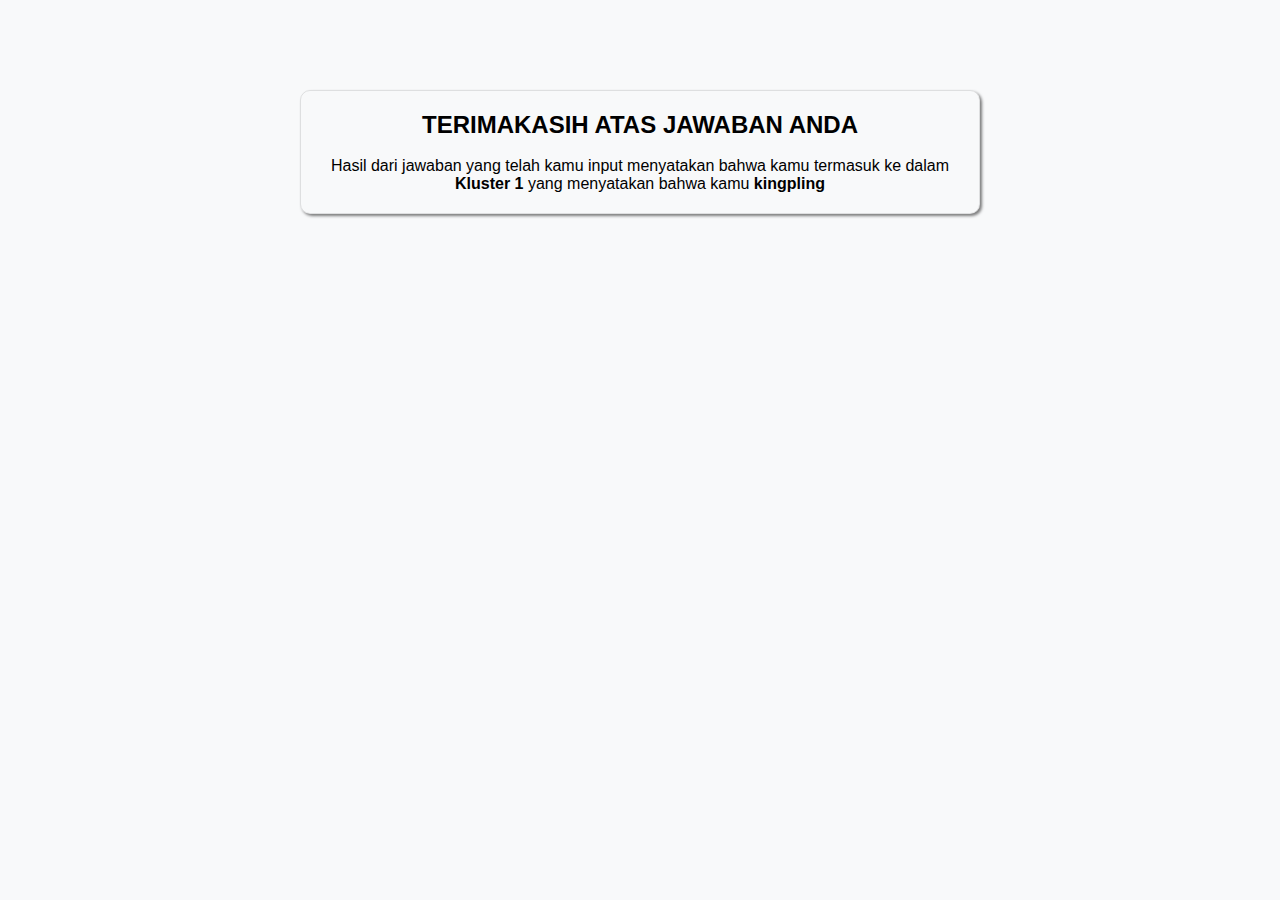
==== result.html @ 3db58178 "first commit" ====
<!DOCTYPE html>
<html lang="en">
<head>
    <meta charset="UTF-8">
    <meta name="viewport" content="width=device-width, initial-scale=1.0">
    <title>Document</title>
    <link rel="stylesheet" href="result.css">
    <link href="https://cdn.jsdelivr.net/npm/bootstrap@5.3.2/dist/css/bootstrap.min.css" rel="stylesheet" integrity="sha384-T3c6CoIi6uLrA9TneNEoa7RxnatzjcDSCmG1MXxSR1GAsXEV/Dwwykc2MPK8M2HN" crossorigin="anonymous">
</head>
<body>
    <div class="container">
        <div class="text">
            <h2 style="text-align: center;">TERIMAKASIH ATAS JAWABAN ANDA</h2>
            <br>
            <p style="text-align: center;">Hasil dari jawaban yang telah kamu input menyatakan bahwa kamu termasuk ke dalam <strong>Kluster 1</strong> yang menyatakan bahwa kamu <strong>kingpling</strong></p>
        </div>
    </div>
    
</body>
</html>
---- result.css ----
* {
    margin: 0;
    padding: 0;
    box-sizing: border-box;
  }
  
  body {
    font-family: Arial, sans-serif;
    background-color: #f8f9fa;
  }
  
  .container {
    padding: 40px 0;
    margin-top: 50px;
  }
  
  .text {
    border: 1px solid rgba(0, 0, 0, 0.1);
    border-radius: 10px;
    box-shadow: 2px 2px 3px rgba(0, 0, 0, 0.5);
    padding: 20px;
    text-align: justify;
    margin-left: 300px;
    margin-right: 300px;
  }
  
  @media (max-width: 768px) {
    .text, .result-data {
        margin: 0 10px;
    }
  }
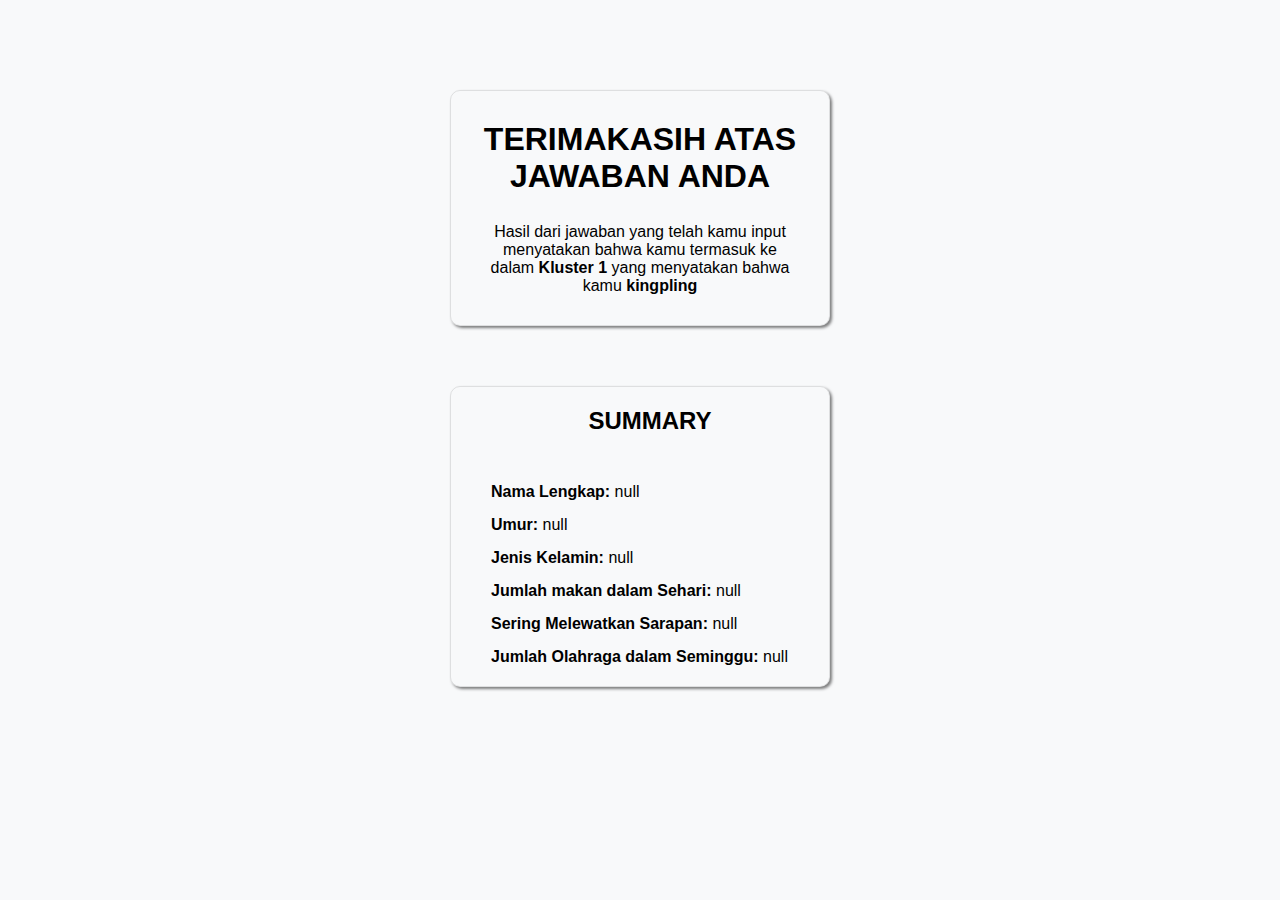
==== commit e831fc95: "menambahkan summary berisi hasil jawaban responden" ====
--- a/result.html
+++ b/result.html
@@ -5,16 +5,48 @@
     <meta name="viewport" content="width=device-width, initial-scale=1.0">
     <title>Document</title>
     <link rel="stylesheet" href="result.css">
-    <link href="https://cdn.jsdelivr.net/npm/bootstrap@5.3.2/dist/css/bootstrap.min.css" rel="stylesheet" integrity="sha384-T3c6CoIi6uLrA9TneNEoa7RxnatzjcDSCmG1MXxSR1GAsXEV/Dwwykc2MPK8M2HN" crossorigin="anonymous">
 </head>
 <body>
     <div class="container">
-        <div class="text">
-            <h2 style="text-align: center;">TERIMAKASIH ATAS JAWABAN ANDA</h2>
-            <br>
-            <p style="text-align: center;">Hasil dari jawaban yang telah kamu input menyatakan bahwa kamu termasuk ke dalam <strong>Kluster 1</strong> yang menyatakan bahwa kamu <strong>kingpling</strong></p>
+        <div class="box">
+            <div class="text">
+                <h1 style="text-align: center;">TERIMAKASIH ATAS <br> JAWABAN ANDA</h1>
+                <br>
+                <p style="text-align: center;">Hasil dari jawaban yang telah kamu input menyatakan bahwa kamu termasuk ke dalam <strong>Kluster 1</strong> yang menyatakan bahwa kamu <strong>kingpling</strong></p>                </div>
+        </div>
+        <div class="box">
+            <div class="result-data"></div>
         </div>
     </div>
     
 </body>
+
+<script>
+    document.addEventListener("DOMContentLoaded", function() {
+    const resultDataElement  = document.querySelector(".result-data");
+    const resultDataContainer = document.querySelector(".result-data");
+
+    const nama = localStorage.getItem("nama");
+    const usia = localStorage.getItem("usia");
+    const gender = localStorage.getItem("gender");
+    const jumlahMakan = localStorage.getItem("jumlahMakan");
+    const sarapan = localStorage.getItem("sarapan");
+    const olahraga = localStorage.getItem("olahraga");
+
+    const resultText = `
+        <h2 style="text-align:center;">SUMMARY</h2>
+        <br>
+        <p><strong>Nama Lengkap:</strong> ${nama}</p>
+        <p><strong>Umur:</strong> ${usia}</p>
+        <p><strong>Jenis Kelamin:</strong> ${gender}</p>
+        <p><strong>Jumlah makan dalam Sehari:</strong> ${jumlahMakan}</p>
+        <p><strong>Sering Melewatkan Sarapan:</strong> ${sarapan}</p>
+        <p><strong>Jumlah Olahraga dalam Seminggu:</strong> ${olahraga}</p>
+    `;
+
+    resultDataContainer.innerHTML = resultText;
+    
+    });
+</script>
+
 </html>--- a/result.css
+++ b/result.css
@@ -1,31 +1,53 @@
 * {
-    margin: 0;
-    padding: 0;
-    box-sizing: border-box;
+  margin: 0;
+  padding: 0;
+  box-sizing: border-box;
+}
+
+body {
+  font-family: Arial, sans-serif;
+  background-color: #f8f9fa;
+}
+
+.container {
+  padding: 40px 0;
+  margin: 50px 450px 50px 450px;
+  display: flex;
+  justify-content: center;
+  flex-direction: column;
+  gap: 60px;
+}
+
+
+
+.text {
+  border: 1px solid rgba(0, 0, 0, 0.1);
+  border-radius: 10px;
+  box-shadow: 2px 2px 3px rgba(0, 0, 0, 0.5);
+  padding: 30px;
+  text-align: justify;
+  display: flex;
+  flex-direction: column;
+  gap: 5px;
+}
+
+.result-data {
+  border: 1px solid rgba(0, 0, 0, 0.1);
+  border-radius: 10px;
+  box-shadow: 2px 2px 3px rgba(0, 0, 0, 0.5);
+  padding: 20px;
+  padding-left: 40px;
+  text-align: justify;
+  display: flex;
+  flex-direction: column;
+  gap: 15px;
+}
+
+@media (max-width: 768px) {
+  .text, .result-data {
+      margin: 0 10px;
   }
-  
-  body {
-    font-family: Arial, sans-serif;
-    background-color: #f8f9fa;
+  .container{
+    margin: 50px 50px 50px 550px;
   }
-  
-  .container {
-    padding: 40px 0;
-    margin-top: 50px;
-  }
-  
-  .text {
-    border: 1px solid rgba(0, 0, 0, 0.1);
-    border-radius: 10px;
-    box-shadow: 2px 2px 3px rgba(0, 0, 0, 0.5);
-    padding: 20px;
-    text-align: justify;
-    margin-left: 300px;
-    margin-right: 300px;
-  }
-  
-  @media (max-width: 768px) {
-    .text, .result-data {
-        margin: 0 10px;
-    }
-  }+}
